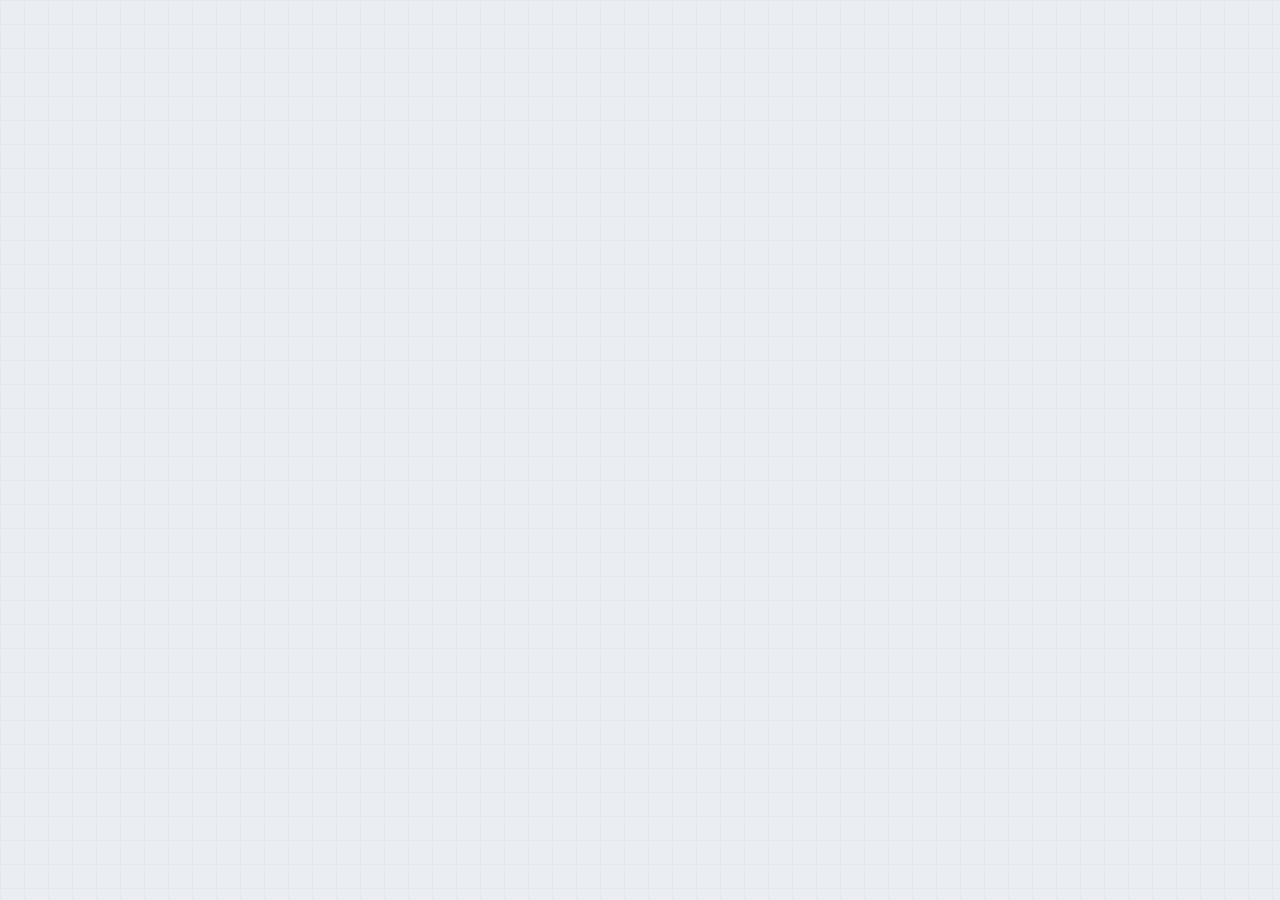
==== zaehlwerk/frontend/index.html @ 9a8fe1da "v2: Umbau auf Public Repo + Auto Update in HA" ====
<!DOCTYPE html>
<html lang="de">
<head>
  <meta charset="UTF-8" />
  <meta name="viewport" content="width=device-width, initial-scale=1.0, viewport-fit=cover" />
  <meta name="theme-color" content="#0e5c66" />
  <title>Zählwerk</title>
  <script>
    // Theme sofort setzen (vor CSS-Anwendung) -> kein Hell-Aufblitzen im Dark-Mode
    (function () {
      var m = localStorage.getItem("zw_theme") || "auto";
      var dark = m === "dark" || (m === "auto" && window.matchMedia("(prefers-color-scheme: dark)").matches);
      document.documentElement.setAttribute("data-theme", dark ? "dark" : "light");
    })();
  </script>
  <link rel="stylesheet" href="style.css" />
  <!--
    Externe Libs via CDN (nur Funktion, keine Design-Abhängigkeit).
    Für 100% Offline-Betrieb: beide Dateien lokal nach /frontend/vendor/ legen
    und die src-Pfade unten anpassen. Details im README (Abschnitt Offline).
  -->
  <script src="https://cdn.jsdelivr.net/npm/vue@3.4.38/dist/vue.global.prod.js"></script>
  <script src="https://cdn.jsdelivr.net/npm/chart.js@4.4.3/dist/chart.umd.js"></script>
</head>
<body>
  <div id="app"></div>
  <script src="app.js"></script>
</body>
</html>
---- zaehlwerk/frontend/style.css ----
/* =========================================================================
   Energie-Tracker – Instrument/Blueprint-Ästhetik
   Signature: mechanisches Zählwerk (tabular-nums) + Millimeterpapier-Raster
   ========================================================================= */
:root {
  --paper:      #eaeef2;   /* kühles Konstruktionspapier */
  --card:       #ffffff;
  --ink:        #172533;   /* tiefes Blau-Schiefer, Text + Struktur */
  --ink-soft:   #5b6b7b;
  --line:       #cfd8e1;   /* Konstruktionslinie */
  --line-soft:  #e2e8ee;
  --accent:     #0e7c86;   /* Utility-Teal, App-Akzent */
  --accent-ink: #0a5c64;
  --warn:       #d9820a;   /* Ausreißer / Warnung */
  --danger:     #c0453b;
  --ok:         #2f8f5b;

  --mono: "SFMono-Regular", "JetBrains Mono", "Roboto Mono", ui-monospace, Menlo, Consolas, monospace;
  --sans: "Inter", system-ui, -apple-system, "Segoe UI", Roboto, "Helvetica Neue", Arial, sans-serif;

  --radius: 6px;
  --shadow: 0 1px 2px rgba(23,37,51,.06), 0 4px 16px rgba(23,37,51,.06);
  --chart-grid: #e2e8ee;
  --counter-bg: #172533;
  --counter-fg: #eef7f8;
  --counter-soft: #8fb7bc;
  --counter-label: #7fa6ab;
  --topbar-bg: rgba(234,238,242,.9);
  --row-hover: #f6f9fb;
}

/* Dark-Theme: JS setzt data-theme immer explizit (auch im Auto-Modus). */
:root[data-theme="dark"] {
  --paper:      #10151b;
  --card:       #19212b;
  --ink:        #e6edf3;
  --ink-soft:   #8a99a8;
  --line:       #2b3742;
  --line-soft:  #212b35;
  --accent:     #1aa1ae;
  --accent-ink: #48c4d0;
  --warn:       #e8a33a;
  --danger:     #e06054;
  --ok:         #3fae72;
  --shadow: 0 1px 2px rgba(0,0,0,.4), 0 6px 20px rgba(0,0,0,.35);
  --chart-grid: #2b3742;
  --counter-bg: #0b0f14;
  --counter-fg: #e6f6f8;
  --counter-soft: #6f9298;
  --counter-label: #5f838a;
  --topbar-bg: rgba(16,21,27,.9);
  --row-hover: #212b35;
}

* { box-sizing: border-box; }

html, body { margin: 0; padding: 0; }

body {
  font-family: var(--sans);
  color: var(--ink);
  background-color: var(--paper);
  /* Millimeterpapier-Raster als Signature-Hintergrund */
  background-image:
    linear-gradient(var(--line-soft) 1px, transparent 1px),
    linear-gradient(90deg, var(--line-soft) 1px, transparent 1px);
  background-size: 24px 24px;
  -webkit-font-smoothing: antialiased;
  line-height: 1.45;
}

.num { font-family: var(--mono); font-variant-numeric: tabular-nums; letter-spacing: -0.02em; }

/* ---------- Layout ---------- */
.wrap { max-width: 1080px; margin: 0 auto; padding: 0 20px 80px; }

.topbar {
  position: sticky; top: 0; z-index: 20;
  background: var(--topbar-bg);
  backdrop-filter: blur(8px);
  border-bottom: 1px solid var(--line);
}
.topbar-inner {
  max-width: 1080px; margin: 0 auto; padding: 14px 20px;
  display: flex; align-items: center; gap: 14px;
}
.brand { display: flex; align-items: baseline; gap: 10px; }
.brand .logo {
  font-family: var(--mono); font-weight: 700; font-size: 15px;
  color: var(--accent-ink); letter-spacing: .06em;
  border: 1.5px solid var(--accent); border-radius: 4px; padding: 3px 7px;
}
.brand h1 { font-size: 16px; font-weight: 650; margin: 0; letter-spacing: -.01em; }
.spacer { flex: 1; }

.crumb {
  display: inline-flex; align-items: center; gap: 8px;
  background: none; border: none; cursor: pointer;
  color: var(--ink-soft); font-size: 14px; font-family: var(--sans);
  padding: 0;
}
.crumb:hover { color: var(--accent-ink); }

/* ---------- Buttons ---------- */
.btn {
  font-family: var(--sans); font-size: 14px; font-weight: 550;
  border-radius: var(--radius); padding: 9px 15px; cursor: pointer;
  border: 1px solid var(--line); background: var(--card); color: var(--ink);
  transition: .12s ease; display: inline-flex; align-items: center; gap: 7px;
}
.btn:hover { border-color: var(--ink-soft); }
.btn-primary { background: var(--accent); border-color: var(--accent); color: #fff; }
.btn-primary:hover { background: var(--accent-ink); border-color: var(--accent-ink); }
.btn-ghost { background: transparent; border-color: transparent; color: var(--ink-soft); }
.btn-ghost:hover { color: var(--danger); background: transparent; }
.btn-sm { padding: 6px 10px; font-size: 13px; }
.btn:disabled { opacity: .5; cursor: not-allowed; }

/* ---------- Section eyebrow ---------- */
.eyebrow {
  font-family: var(--mono); font-size: 11px; letter-spacing: .14em;
  text-transform: uppercase; color: var(--ink-soft);
  display: flex; align-items: center; gap: 10px; margin: 28px 0 14px;
}
.eyebrow::after { content: ""; flex: 1; height: 1px; background: var(--line); }

/* ---------- System-Kacheln ---------- */
.tiles { display: grid; grid-template-columns: repeat(auto-fill, minmax(240px, 1fr)); gap: 16px; }
.tile {
  background: var(--card); border: 1px solid var(--line); border-radius: var(--radius);
  padding: 18px; cursor: pointer; position: relative; overflow: hidden;
  box-shadow: var(--shadow); transition: .14s ease;
}
.tile:hover { transform: translateY(-2px); border-color: var(--accent); }
.tile .swatch { position: absolute; left: 0; top: 0; bottom: 0; width: 4px; }
.tile .t-type {
  font-family: var(--mono); font-size: 11px; letter-spacing: .1em;
  text-transform: uppercase; color: var(--ink-soft);
}
.tile .t-name { font-size: 17px; font-weight: 650; margin: 6px 0 14px; }
.tile .readout { display: flex; align-items: baseline; gap: 6px; }
.tile .readout .val { font-size: 30px; font-weight: 700; }
.tile .readout .unit { font-size: 14px; color: var(--ink-soft); }
.tile .t-meta { margin-top: 10px; font-size: 12px; color: var(--ink-soft); }
.tile.archived { opacity: .55; }
.tile.due-over { border-color: var(--danger); box-shadow: var(--shadow), inset 3px 0 0 var(--danger); }
.tile.due-soon { border-color: var(--warn); }
.due-badge { margin-top: 10px; display: inline-block; font-size: 11px; font-weight: 600; padding: 3px 8px; border-radius: 4px; letter-spacing: .01em; }
.due-badge.over { color: #fff; background: var(--danger); }
.due-badge.soon { color: var(--warn); background: color-mix(in srgb, var(--warn) 15%, var(--card)); border: 1px solid var(--warn); }

.tile-add {
  border-style: dashed; display: flex; align-items: center; justify-content: center;
  min-height: 128px; color: var(--ink-soft); font-weight: 550; gap: 8px;
}
.tile-add:hover { color: var(--accent-ink); }

/* ---------- Detail-Header (Zählwerk-Readout) ---------- */
.detail-head {
  background: var(--card); border: 1px solid var(--line); border-radius: var(--radius);
  padding: 20px 22px; box-shadow: var(--shadow);
  display: flex; align-items: flex-start; gap: 20px; flex-wrap: wrap;
}
.detail-head .dh-main { flex: 1; min-width: 220px; }
.detail-head .dh-type { font-family: var(--mono); font-size: 11px; letter-spacing: .12em; text-transform: uppercase; color: var(--ink-soft); }
.detail-head h2 { margin: 4px 0 0; font-size: 24px; letter-spacing: -.02em; }
.detail-head .dh-actions { display: flex; gap: 8px; flex-wrap: wrap; align-items: center; }

.counter {
  display: inline-flex; align-items: baseline; gap: 8px;
  padding: 10px 14px; border-radius: 5px;
  background: var(--counter-bg); color: var(--counter-fg); box-shadow: inset 0 0 0 1px rgba(255,255,255,.06);
}
.counter .cval { font-family: var(--mono); font-size: 26px; font-weight: 700; font-variant-numeric: tabular-nums; }
.counter .cunit { font-size: 12px; color: var(--counter-soft); }
.counter .clabel { display:block; font-family: var(--mono); font-size: 10px; letter-spacing:.12em; text-transform:uppercase; color:var(--counter-label); margin-bottom:2px; }

/* ---------- Tabs ---------- */
.tabs { display: flex; gap: 4px; margin: 20px 0 14px; border-bottom: 1px solid var(--line); }
.tab {
  background: none; border: none; padding: 10px 4px; margin-right: 18px; cursor: pointer;
  font-family: var(--sans); font-size: 14px; font-weight: 550; color: var(--ink-soft);
  border-bottom: 2px solid transparent; margin-bottom: -1px;
}
.tab.active { color: var(--ink); border-bottom-color: var(--accent); }

/* ---------- Statistik-Kacheln ---------- */
.stats { display: grid; grid-template-columns: repeat(auto-fit, minmax(150px, 1fr)); gap: 12px; margin-bottom: 20px; }
.stat { background: var(--card); border: 1px solid var(--line); border-radius: var(--radius); padding: 14px 16px; }
.stat .s-label { font-family: var(--mono); font-size: 10px; letter-spacing: .1em; text-transform: uppercase; color: var(--ink-soft); }
.stat .s-val { font-size: 22px; font-weight: 700; margin-top: 6px; }
.stat .s-val .u { font-size: 12px; color: var(--ink-soft); font-weight: 500; margin-left: 3px; }
.stat .s-sub { font-size: 12px; color: var(--ink-soft); margin-top: 2px; }
.stat.forecast { border-style: dashed; border-color: var(--warn); background: color-mix(in srgb, var(--warn) 7%, var(--card)); }
.s-tag { font-family: var(--mono); font-size: 8px; letter-spacing: .08em; text-transform: uppercase; padding: 1px 5px; border-radius: 3px; border: 1px solid var(--line); color: var(--ink-soft); margin-left: 4px; vertical-align: middle; }
.s-tag.warn { color: var(--warn); border-color: var(--warn); }

/* ---------- Chart-Karte ---------- */
.card { background: var(--card); border: 1px solid var(--line); border-radius: var(--radius); padding: 18px; box-shadow: var(--shadow); }
.chart-controls { display: flex; gap: 8px; flex-wrap: wrap; margin-bottom: 14px; align-items: center; }
.seg { display: inline-flex; border: 1px solid var(--line); border-radius: var(--radius); overflow: hidden; }
.seg button {
  background: var(--card); border: none; border-right: 1px solid var(--line);
  padding: 7px 12px; font-size: 13px; cursor: pointer; color: var(--ink-soft); font-family: var(--sans);
}
.seg button:last-child { border-right: none; }
.seg button.active { background: var(--accent); color: #fff; }
.chart-box { position: relative; height: 380px; }
.table-scroll { overflow-x: auto; -webkit-overflow-scrolling: touch; }
.legend-hint { font-size: 12px; color: var(--ink-soft); margin-top: 10px; display: flex; gap: 16px; flex-wrap: wrap; }
.legend-hint .dot { display: inline-block; width: 9px; height: 9px; border-radius: 2px; margin-right: 5px; vertical-align: baseline; }

/* ---------- Tabelle ---------- */
.table-tools { display: flex; gap: 10px; flex-wrap: wrap; align-items: center; margin-bottom: 12px; }
.input, .select {
  font-family: var(--sans); font-size: 14px; padding: 8px 11px;
  border: 1px solid var(--line); border-radius: var(--radius); background: var(--card); color: var(--ink);
}
.input:focus, .select:focus { outline: 2px solid var(--accent); outline-offset: -1px; border-color: var(--accent); }
table { width: 100%; border-collapse: collapse; font-size: 14px; }
thead th {
  text-align: left; font-family: var(--mono); font-size: 11px; letter-spacing: .08em;
  text-transform: uppercase; color: var(--ink-soft); font-weight: 600;
  padding: 10px 12px; border-bottom: 1px solid var(--line); cursor: pointer; white-space: nowrap;
}
thead th .arrow { color: var(--accent); }
tbody td { padding: 11px 12px; border-bottom: 1px solid var(--line-soft); vertical-align: middle; }
tbody tr:hover { background: var(--row-hover); }
td.r { text-align: right; }
.tag {
  display: inline-block; font-family: var(--mono); font-size: 10px; letter-spacing: .06em;
  text-transform: uppercase; padding: 2px 6px; border-radius: 3px; border: 1px solid;
}
.tag-swap { color: var(--accent-ink); border-color: var(--accent); background: color-mix(in srgb, var(--accent) 14%, var(--card)); }
.tag-out { color: var(--warn); border-color: var(--warn); background: color-mix(in srgb, var(--warn) 14%, var(--card)); }
.pager { display: flex; gap: 8px; align-items: center; justify-content: flex-end; margin-top: 14px; font-size: 13px; color: var(--ink-soft); }

/* ---------- Modal ---------- */
.overlay { position: fixed; inset: 0; background: rgba(23,37,51,.44); display: flex; align-items: flex-start; justify-content: center; padding: 40px 16px; z-index: 40; overflow-y: auto; }
.modal { background: var(--card); border-radius: 8px; width: 100%; max-width: 480px; box-shadow: 0 20px 60px rgba(23,37,51,.28); border: 1px solid var(--line); }
.modal-head { padding: 18px 20px; border-bottom: 1px solid var(--line); display: flex; align-items: center; }
.modal-head h3 { margin: 0; font-size: 17px; }
.modal-body { padding: 20px; }
.modal-foot { padding: 16px 20px; border-top: 1px solid var(--line); display: flex; gap: 10px; justify-content: flex-end; }
.field { margin-bottom: 15px; }
.field label { display: block; font-size: 12px; font-weight: 600; color: var(--ink-soft); margin-bottom: 6px; letter-spacing: .01em; }
.field .input, .field .select { width: 100%; }
.field-row { display: flex; gap: 12px; }
.field-row > .field { flex: 1; }
.check { display: flex; align-items: center; gap: 9px; font-size: 14px; cursor: pointer; }
.check input { width: 17px; height: 17px; accent-color: var(--accent); }
.hint { font-size: 12px; color: var(--ink-soft); margin-top: 5px; }
.swatch-row { display: flex; gap: 8px; flex-wrap: wrap; }
.swatch-pick { width: 28px; height: 28px; border-radius: 5px; cursor: pointer; border: 2px solid transparent; }
.swatch-pick.sel { border-color: var(--ink); }

/* ---------- Toast / states ---------- */
.toast { position: fixed; bottom: 22px; left: 50%; transform: translateX(-50%); z-index: 60;
  padding: 12px 18px; border-radius: 8px; color: #fff; font-size: 14px; box-shadow: var(--shadow); }
.toast.ok { background: var(--ok); }
.toast.err { background: var(--danger); }
.empty { text-align: center; padding: 48px 20px; color: var(--ink-soft); }
.empty h3 { color: var(--ink); margin: 0 0 6px; }
.spin { display: inline-block; width: 16px; height: 16px; border: 2px solid var(--line); border-top-color: var(--accent); border-radius: 50%; animation: sp .7s linear infinite; }
@keyframes sp { to { transform: rotate(360deg); } }
.center-load { display: flex; justify-content: center; padding: 60px; }

/* ---------- Responsive ---------- */
/* ---------- Icon-Button / Logo ---------- */
.iconbtn { background: transparent; border: 1px solid var(--line); border-radius: var(--radius); width: 34px; height: 34px; display: inline-flex; align-items: center; justify-content: center; cursor: pointer; color: var(--ink-soft); padding: 0; transition: .12s ease; }
.iconbtn:hover { color: var(--accent-ink); border-color: var(--accent); }
.iconbtn svg { display: block; }
.brand .logo svg { display: block; color: var(--accent); }
.theme-opts { display: flex; flex-direction: column; gap: 8px; }
.theme-opt { display: flex; align-items: center; gap: 10px; padding: 12px 14px; border: 1px solid var(--line); border-radius: var(--radius); cursor: pointer; background: var(--card); color: var(--ink); font-size: 14px; text-align: left; }
.theme-opt.sel { border-color: var(--accent); background: color-mix(in srgb, var(--accent) 10%, var(--card)); }
.theme-opt .ic { width: 22px; text-align: center; }

@media (max-width: 640px) {
  .detail-head { flex-direction: column; }
  .chart-box { height: 300px; }
  thead th, tbody td { padding: 9px 8px; }
  .col-note { display: none; }
  .table-scroll table { min-width: 460px; }
}
@media (prefers-reduced-motion: reduce) {
  * { animation-duration: .001ms !important; transition: none !important; }
}
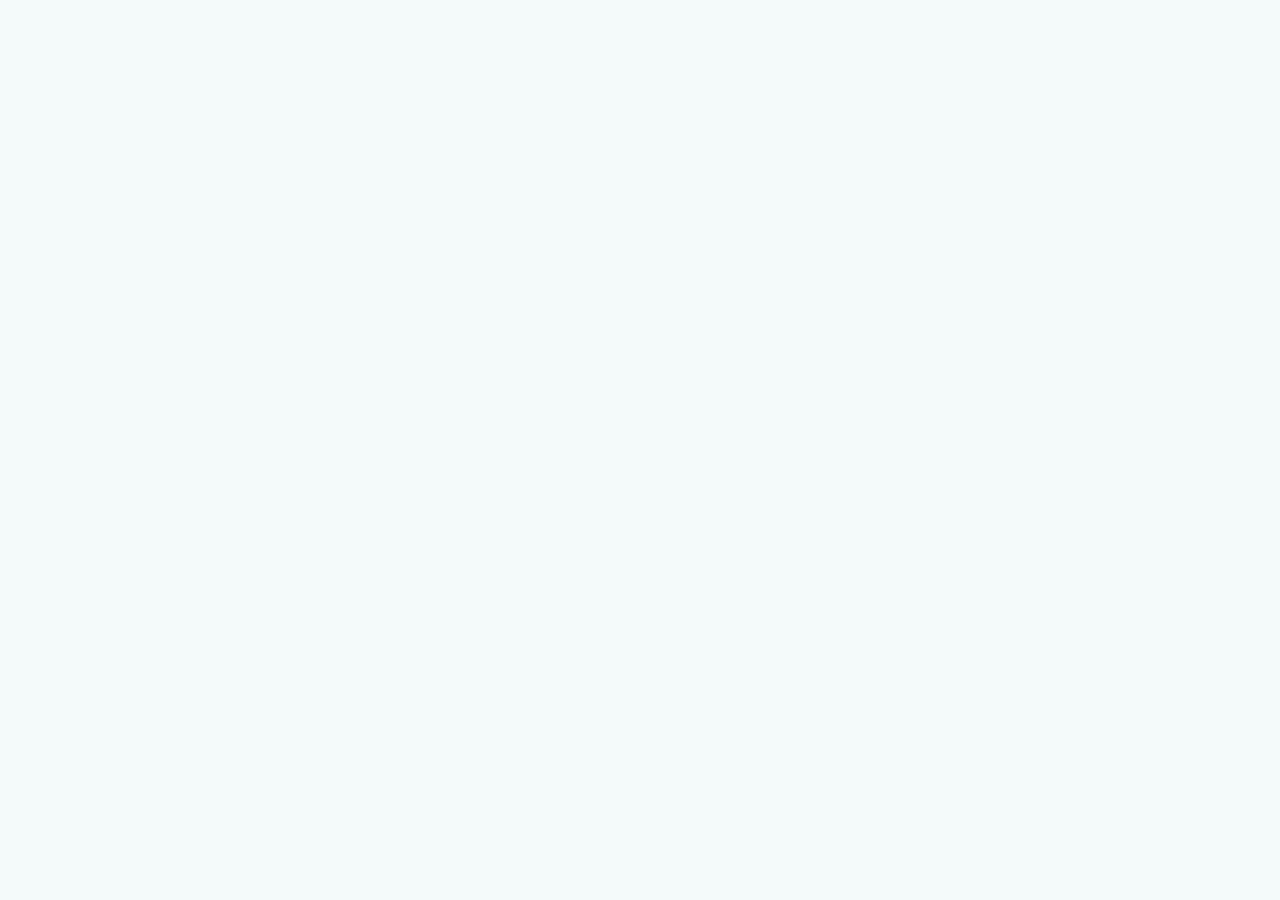
==== commit 792bc056: "Deploy v2.3.0" ====
--- a/zaehlwerk/frontend/index.html
+++ b/zaehlwerk/frontend/index.html
@@ -13,6 +13,9 @@
       document.documentElement.setAttribute("data-theme", dark ? "dark" : "light");
     })();
   </script>
+  <link rel="preconnect" href="https://fonts.googleapis.com" />
+  <link rel="preconnect" href="https://fonts.gstatic.com" crossorigin />
+  <link href="https://fonts.googleapis.com/css2?family=Roboto:wght@400;500;700&family=Roboto+Mono:wght@500;700&display=swap" rel="stylesheet" />
   <link rel="stylesheet" href="style.css" />
   <!--
     Externe Libs via CDN (nur Funktion, keine Design-Abhängigkeit).
--- a/zaehlwerk/frontend/style.css
+++ b/zaehlwerk/frontend/style.css
@@ -1,288 +1,442 @@
 /* =========================================================================
-   Energie-Tracker – Instrument/Blueprint-Ästhetik
-   Signature: mechanisches Zählwerk (tabular-nums) + Millimeterpapier-Raster
+   Zählwerk – Material Design 3
+   Farbrollen · Type-Scale · Elevation-Tint · Motion · Ripple
    ========================================================================= */
+
+/* ---------- M3 Farbrollen (Seed: Teal #0e7c86) ---------- */
 :root {
-  --paper:      #eaeef2;   /* kühles Konstruktionspapier */
-  --card:       #ffffff;
-  --ink:        #172533;   /* tiefes Blau-Schiefer, Text + Struktur */
-  --ink-soft:   #5b6b7b;
-  --line:       #cfd8e1;   /* Konstruktionslinie */
-  --line-soft:  #e2e8ee;
-  --accent:     #0e7c86;   /* Utility-Teal, App-Akzent */
-  --accent-ink: #0a5c64;
-  --warn:       #d9820a;   /* Ausreißer / Warnung */
-  --danger:     #c0453b;
-  --ok:         #2f8f5b;
-
-  --mono: "SFMono-Regular", "JetBrains Mono", "Roboto Mono", ui-monospace, Menlo, Consolas, monospace;
-  --sans: "Inter", system-ui, -apple-system, "Segoe UI", Roboto, "Helvetica Neue", Arial, sans-serif;
-
-  --radius: 6px;
-  --shadow: 0 1px 2px rgba(23,37,51,.06), 0 4px 16px rgba(23,37,51,.06);
-  --chart-grid: #e2e8ee;
-  --counter-bg: #172533;
-  --counter-fg: #eef7f8;
-  --counter-soft: #8fb7bc;
-  --counter-label: #7fa6ab;
-  --topbar-bg: rgba(234,238,242,.9);
-  --row-hover: #f6f9fb;
-}
-
-/* Dark-Theme: JS setzt data-theme immer explizit (auch im Auto-Modus). */
+  --md-primary:              #00696F;
+  --md-on-primary:           #FFFFFF;
+  --md-primary-container:    #9DF0F7;
+  --md-on-primary-container: #002022;
+  --md-secondary-container:  #CCE7E9;
+  --md-on-secondary-container:#051F21;
+  --md-surface:              #F4FAFA;
+  --md-surface-dim:          #D5DBDB;
+  --md-surface-c-lowest:     #FFFFFF;
+  --md-surface-c-low:        #EFF5F5;
+  --md-surface-c:            #E9EFEF;
+  --md-surface-c-high:       #E3E9EA;
+  --md-surface-c-highest:    #DDE4E4;
+  --md-on-surface:           #161D1D;
+  --md-on-surface-variant:   #3F4949;
+  --md-outline:              #6F7979;
+  --md-outline-variant:      #BEC8C9;
+  --md-inverse-surface:      #2B3232;
+  --md-inverse-on-surface:   #ECF2F2;
+  --md-error:                #BA1A1A;
+  --md-on-error:             #FFFFFF;
+  --md-error-container:      #FFDAD6;
+  --md-warn:                 #9A6A00;
+  --md-warn-container:       #FFE08D;
+  --md-scrim:                rgba(0,0,0,.42);
+  --md-shadow-1: 0 1px 2px rgba(0,0,0,.3), 0 1px 3px 1px rgba(0,0,0,.10);
+  --md-shadow-2: 0 1px 2px rgba(0,0,0,.3), 0 2px 6px 2px rgba(0,0,0,.12);
+  --md-shadow-3: 0 4px 8px 3px rgba(0,0,0,.13), 0 1px 3px rgba(0,0,0,.3);
+
+  /* Motion (offizielle M3-Kurven) */
+  --ease-emph-decel: cubic-bezier(0.05, 0.7, 0.1, 1.0);
+  --ease-emph-accel: cubic-bezier(0.3, 0.0, 0.8, 0.15);
+  --ease-standard:   cubic-bezier(0.2, 0.0, 0, 1.0);
+  --dur-short: 200ms; --dur-med: 350ms; --dur-long: 500ms;
+
+  --sans: "Roboto", system-ui, -apple-system, "Segoe UI", "Helvetica Neue", Arial, sans-serif;
+  --mono: "Roboto Mono", ui-monospace, "SFMono-Regular", Menlo, Consolas, monospace;
+
+  /* Legacy-Aliase (bestehende Selektoren/Inline-Styles) */
+  --paper: var(--md-surface);
+  --card: var(--md-surface-c-low);
+  --ink: var(--md-on-surface);
+  --ink-soft: var(--md-on-surface-variant);
+  --line: var(--md-outline-variant);
+  --line-soft: var(--md-surface-c-high);
+  --accent: var(--md-primary);
+  --accent-ink: var(--md-primary);
+  --warn: var(--md-warn);
+  --danger: var(--md-error);
+  --ok: #2f8f5b;
+  --chart-grid: var(--md-surface-c-highest);
+  --counter-bg: var(--md-inverse-surface);
+  --counter-fg: var(--md-inverse-on-surface);
+  --counter-soft: #9fb6b8;
+  --counter-label: #8aa4a6;
+  --row-hover: var(--md-surface-c);
+  --radius: 12px;
+  --shadow: var(--md-shadow-1);
+}
+
 :root[data-theme="dark"] {
-  --paper:      #10151b;
-  --card:       #19212b;
-  --ink:        #e6edf3;
-  --ink-soft:   #8a99a8;
-  --line:       #2b3742;
-  --line-soft:  #212b35;
-  --accent:     #1aa1ae;
-  --accent-ink: #48c4d0;
-  --warn:       #e8a33a;
-  --danger:     #e06054;
-  --ok:         #3fae72;
-  --shadow: 0 1px 2px rgba(0,0,0,.4), 0 6px 20px rgba(0,0,0,.35);
-  --chart-grid: #2b3742;
-  --counter-bg: #0b0f14;
-  --counter-fg: #e6f6f8;
-  --counter-soft: #6f9298;
-  --counter-label: #5f838a;
-  --topbar-bg: rgba(16,21,27,.9);
-  --row-hover: #212b35;
-}
-
+  --md-primary:              #80D4DB;
+  --md-on-primary:           #00363A;
+  --md-primary-container:    #004F54;
+  --md-on-primary-container: #9DF0F7;
+  --md-secondary-container:  #334B4D;
+  --md-on-secondary-container:#CCE7E9;
+  --md-surface:              #0E1415;
+  --md-surface-dim:          #0E1415;
+  --md-surface-c-lowest:     #090F10;
+  --md-surface-c-low:        #161D1D;
+  --md-surface-c:            #1A2121;
+  --md-surface-c-high:       #252B2C;
+  --md-surface-c-highest:    #303637;
+  --md-on-surface:           #DDE4E4;
+  --md-on-surface-variant:   #BEC8C9;
+  --md-outline:              #889392;
+  --md-outline-variant:      #3F4949;
+  --md-inverse-surface:      #DDE4E4;
+  --md-inverse-on-surface:   #2B3232;
+  --md-error:                #FFB4AB;
+  --md-on-error:             #690005;
+  --md-error-container:      #93000A;
+  --md-warn:                 #F5BE48;
+  --md-warn-container:       #745B00;
+  --md-scrim:                rgba(0,0,0,.6);
+  --counter-soft: #6f8a8c;
+  --counter-label: #5f7d80;
+  --ok: #52c584;
+}
+
+/* ---------- Basis + M3 Type-Scale ---------- */
 * { box-sizing: border-box; }
-
 html, body { margin: 0; padding: 0; }
-
 body {
   font-family: var(--sans);
-  color: var(--ink);
-  background-color: var(--paper);
-  /* Millimeterpapier-Raster als Signature-Hintergrund */
-  background-image:
-    linear-gradient(var(--line-soft) 1px, transparent 1px),
-    linear-gradient(90deg, var(--line-soft) 1px, transparent 1px);
-  background-size: 24px 24px;
+  font-size: 14px; line-height: 20px; letter-spacing: .25px;  /* body-medium */
+  color: var(--md-on-surface);
+  background: var(--md-surface);
   -webkit-font-smoothing: antialiased;
-  line-height: 1.45;
-}
-
-.num { font-family: var(--mono); font-variant-numeric: tabular-nums; letter-spacing: -0.02em; }
-
-/* ---------- Layout ---------- */
-.wrap { max-width: 1080px; margin: 0 auto; padding: 0 20px 80px; }
-
+  transition: background var(--dur-med) var(--ease-standard);
+}
+.display-s  { font-size: 36px; line-height: 44px; font-weight: 400; letter-spacing: 0; }
+.headline-s { font-size: 24px; line-height: 32px; font-weight: 400; }
+.title-l    { font-size: 22px; line-height: 28px; font-weight: 500; letter-spacing: 0; }
+.title-m    { font-size: 16px; line-height: 24px; font-weight: 500; letter-spacing: .15px; }
+.title-s    { font-size: 14px; line-height: 20px; font-weight: 500; letter-spacing: .1px; }
+.body-l     { font-size: 16px; line-height: 24px; letter-spacing: .5px; }
+.body-m     { font-size: 14px; line-height: 20px; letter-spacing: .25px; }
+.body-s     { font-size: 12px; line-height: 16px; letter-spacing: .4px; }
+.label-l    { font-size: 14px; line-height: 20px; font-weight: 500; letter-spacing: .1px; }
+.label-m    { font-size: 12px; line-height: 16px; font-weight: 500; letter-spacing: .5px; }
+.label-s    { font-size: 11px; line-height: 16px; font-weight: 500; letter-spacing: .5px; }
+
+.num { font-family: var(--mono); font-variant-numeric: tabular-nums; letter-spacing: -.01em; }
+
+/* ---------- App-Shell: Top-App-Bar + Nav-Rail + Bottom-Bar ---------- */
 .topbar {
   position: sticky; top: 0; z-index: 20;
-  background: var(--topbar-bg);
-  backdrop-filter: blur(8px);
-  border-bottom: 1px solid var(--line);
-}
-.topbar-inner {
-  max-width: 1080px; margin: 0 auto; padding: 14px 20px;
-  display: flex; align-items: center; gap: 14px;
-}
-.brand { display: flex; align-items: baseline; gap: 10px; }
-.brand .logo {
-  font-family: var(--mono); font-weight: 700; font-size: 15px;
-  color: var(--accent-ink); letter-spacing: .06em;
-  border: 1.5px solid var(--accent); border-radius: 4px; padding: 3px 7px;
-}
-.brand h1 { font-size: 16px; font-weight: 650; margin: 0; letter-spacing: -.01em; }
+  background: color-mix(in srgb, var(--md-surface) 88%, transparent);
+  backdrop-filter: blur(10px);
+}
+.topbar-inner { max-width: 1080px; margin: 0 auto; padding: 12px 20px; display: flex; align-items: center; gap: 12px; min-height: 64px; }
+.brand { display: flex; align-items: center; gap: 10px; }
+.brand .logo { display: flex; color: var(--md-primary); }
+.brand h1 { font-size: 22px; line-height: 28px; font-weight: 500; margin: 0; }
 .spacer { flex: 1; }
 
-.crumb {
-  display: inline-flex; align-items: center; gap: 8px;
-  background: none; border: none; cursor: pointer;
-  color: var(--ink-soft); font-size: 14px; font-family: var(--sans);
-  padding: 0;
-}
-.crumb:hover { color: var(--accent-ink); }
+.wrap { max-width: 1080px; margin: 0 auto; padding: 0 20px 120px; }
+
+/* Navigation Rail (Desktop/Tablet) */
+.nav-rail {
+  position: fixed; left: 0; top: 0; bottom: 0; width: 80px; z-index: 30;
+  background: var(--md-surface); display: flex; flex-direction: column;
+  align-items: center; gap: 10px; padding: 12px 0 20px;
+}
+.nav-rail .rail-fab { margin: 8px 0 18px; }
+.nav-item {
+  display: flex; flex-direction: column; align-items: center; gap: 4px;
+  background: none; border: none; cursor: pointer; padding: 4px 0; width: 64px;
+  color: var(--md-on-surface-variant); font-family: var(--sans);
+  font-size: 12px; font-weight: 500; letter-spacing: .5px;
+}
+.nav-item .nav-pill {
+  width: 56px; height: 32px; border-radius: 16px; display: flex; align-items: center; justify-content: center;
+  transition: background var(--dur-short) var(--ease-standard);
+  position: relative; overflow: hidden;
+}
+.nav-item.active { color: var(--md-on-surface); }
+.nav-item.active .nav-pill { background: var(--md-secondary-container); color: var(--md-on-secondary-container); }
+.nav-item:hover .nav-pill { background: var(--md-surface-c-high); }
+
+/* Bottom Navigation Bar (Mobile) */
+.nav-bottom {
+  position: fixed; left: 0; right: 0; bottom: 0; z-index: 30;
+  display: none; justify-content: space-around; align-items: flex-start;
+  background: var(--md-surface-c); padding: 10px 0 max(12px, env(safe-area-inset-bottom));
+  box-shadow: 0 -1px 0 var(--md-outline-variant);
+}
+
+/* FAB (M3: quadratisch-abgerundet, 16px) */
+.fab {
+  width: 56px; height: 56px; border-radius: 16px; border: none; cursor: pointer;
+  background: var(--md-primary-container); color: var(--md-on-primary-container);
+  box-shadow: var(--md-shadow-2); display: flex; align-items: center; justify-content: center;
+  font-size: 24px; position: relative; overflow: hidden;
+  transition: box-shadow var(--dur-short) var(--ease-standard), transform var(--dur-short) var(--ease-emph-decel);
+}
+.fab:hover { box-shadow: var(--md-shadow-3); }
+.fab:active { transform: scale(.96); }
+.fab-screen { position: fixed; right: 20px; bottom: 24px; z-index: 31; display: none; }
 
 /* ---------- Buttons ---------- */
 .btn {
-  font-family: var(--sans); font-size: 14px; font-weight: 550;
-  border-radius: var(--radius); padding: 9px 15px; cursor: pointer;
-  border: 1px solid var(--line); background: var(--card); color: var(--ink);
-  transition: .12s ease; display: inline-flex; align-items: center; gap: 7px;
-}
-.btn:hover { border-color: var(--ink-soft); }
-.btn-primary { background: var(--accent); border-color: var(--accent); color: #fff; }
-.btn-primary:hover { background: var(--accent-ink); border-color: var(--accent-ink); }
-.btn-ghost { background: transparent; border-color: transparent; color: var(--ink-soft); }
-.btn-ghost:hover { color: var(--danger); background: transparent; }
-.btn-sm { padding: 6px 10px; font-size: 13px; }
-.btn:disabled { opacity: .5; cursor: not-allowed; }
-
-/* ---------- Section eyebrow ---------- */
-.eyebrow {
-  font-family: var(--mono); font-size: 11px; letter-spacing: .14em;
-  text-transform: uppercase; color: var(--ink-soft);
-  display: flex; align-items: center; gap: 10px; margin: 28px 0 14px;
-}
-.eyebrow::after { content: ""; flex: 1; height: 1px; background: var(--line); }
-
-/* ---------- System-Kacheln ---------- */
-.tiles { display: grid; grid-template-columns: repeat(auto-fill, minmax(240px, 1fr)); gap: 16px; }
+  font-family: var(--sans); font-size: 14px; font-weight: 500; letter-spacing: .1px;
+  border-radius: 20px; padding: 10px 20px; height: 40px; cursor: pointer;
+  border: 1px solid var(--md-outline); background: transparent; color: var(--md-primary);
+  display: inline-flex; align-items: center; gap: 8px; position: relative; overflow: hidden;
+  transition: background var(--dur-short) var(--ease-standard), box-shadow var(--dur-short) var(--ease-standard);
+}
+.btn:hover { background: color-mix(in srgb, var(--md-primary) 8%, transparent); }
+.btn-primary { background: var(--md-primary); border-color: transparent; color: var(--md-on-primary); }
+.btn-primary:hover { box-shadow: var(--md-shadow-1); background: var(--md-primary); }
+.btn-tonal, .btn-sm.btn-tonal { background: var(--md-secondary-container); border-color: transparent; color: var(--md-on-secondary-container); }
+.btn-ghost { border-color: transparent; color: var(--md-on-surface-variant); }
+.btn-ghost:hover { color: var(--md-error); background: color-mix(in srgb, var(--md-error) 8%, transparent); }
+.btn-sm { padding: 8px 14px; height: 34px; font-size: 13px; }
+.btn:disabled { opacity: .38; cursor: not-allowed; }
+.btn-danger-outline { color: var(--md-error); border-color: var(--md-error); background: transparent; }
+
+.iconbtn {
+  background: transparent; border: none; border-radius: 50%; width: 40px; height: 40px;
+  display: inline-flex; align-items: center; justify-content: center; cursor: pointer;
+  color: var(--md-on-surface-variant); padding: 0; position: relative; overflow: hidden;
+  transition: background var(--dur-short) var(--ease-standard);
+}
+.iconbtn:hover { background: var(--md-surface-c-high); color: var(--md-primary); }
+
+/* ---------- Eyebrow ---------- */
+.eyebrow { font-size: 11px; line-height: 16px; font-weight: 500; letter-spacing: .5px; text-transform: uppercase;
+  color: var(--md-on-surface-variant); display: flex; align-items: center; gap: 10px; margin: 26px 0 14px; }
+.eyebrow::after { content: ""; flex: 1; height: 1px; background: var(--md-outline-variant); }
+
+/* ---------- Cards: System-Kacheln (Elevated, 24px) ---------- */
+.tiles { display: grid; grid-template-columns: repeat(auto-fill, minmax(250px, 1fr)); gap: 16px; }
 .tile {
-  background: var(--card); border: 1px solid var(--line); border-radius: var(--radius);
-  padding: 18px; cursor: pointer; position: relative; overflow: hidden;
-  box-shadow: var(--shadow); transition: .14s ease;
-}
-.tile:hover { transform: translateY(-2px); border-color: var(--accent); }
-.tile .swatch { position: absolute; left: 0; top: 0; bottom: 0; width: 4px; }
-.tile .t-type {
-  font-family: var(--mono); font-size: 11px; letter-spacing: .1em;
-  text-transform: uppercase; color: var(--ink-soft);
-}
-.tile .t-name { font-size: 17px; font-weight: 650; margin: 6px 0 14px; }
-.tile .readout { display: flex; align-items: baseline; gap: 6px; }
-.tile .readout .val { font-size: 30px; font-weight: 700; }
-.tile .readout .unit { font-size: 14px; color: var(--ink-soft); }
-.tile .t-meta { margin-top: 10px; font-size: 12px; color: var(--ink-soft); }
+  background: var(--md-surface-c-low); border: none; border-radius: 24px;
+  padding: 22px; cursor: pointer; position: relative; overflow: hidden;
+  box-shadow: var(--md-shadow-1);
+  transition: box-shadow var(--dur-short) var(--ease-standard), transform var(--dur-med) var(--ease-emph-decel), background var(--dur-short);
+}
+.tile:hover { box-shadow: var(--md-shadow-2); transform: translateY(-2px); background: var(--md-surface-c); }
+.tile .swatch { position: absolute; left: 0; top: 0; bottom: 0; width: 5px; border-radius: 0 4px 4px 0; }
+.tile .t-type { font-size: 11px; font-weight: 500; letter-spacing: .5px; text-transform: uppercase; color: var(--md-on-surface-variant); }
+.tile .t-name { font-size: 16px; line-height: 24px; font-weight: 500; margin: 6px 0 14px; }
+.tile .readout { display: flex; align-items: baseline; gap: 7px; }
+.tile .readout .val { font-size: 32px; line-height: 40px; font-weight: 700; }
+.tile .readout .unit { font-size: 14px; color: var(--md-on-surface-variant); }
+.tile .t-meta { margin-top: 10px; font-size: 12px; letter-spacing: .4px; color: var(--md-on-surface-variant); }
 .tile.archived { opacity: .55; }
-.tile.due-over { border-color: var(--danger); box-shadow: var(--shadow), inset 3px 0 0 var(--danger); }
-.tile.due-soon { border-color: var(--warn); }
-.due-badge { margin-top: 10px; display: inline-block; font-size: 11px; font-weight: 600; padding: 3px 8px; border-radius: 4px; letter-spacing: .01em; }
-.due-badge.over { color: #fff; background: var(--danger); }
-.due-badge.soon { color: var(--warn); background: color-mix(in srgb, var(--warn) 15%, var(--card)); border: 1px solid var(--warn); }
-
-.tile-add {
-  border-style: dashed; display: flex; align-items: center; justify-content: center;
-  min-height: 128px; color: var(--ink-soft); font-weight: 550; gap: 8px;
-}
-.tile-add:hover { color: var(--accent-ink); }
-
-/* ---------- Detail-Header (Zählwerk-Readout) ---------- */
+.tile.due-over { outline: 2px solid var(--md-error); outline-offset: -2px; }
+.tile.due-soon { outline: 2px solid var(--md-warn); outline-offset: -2px; }
+.due-badge { margin-top: 12px; display: inline-block; font-size: 12px; font-weight: 500; letter-spacing: .1px; padding: 5px 12px; border-radius: 8px; }
+.due-badge.over { color: var(--md-on-error); background: var(--md-error); }
+:root[data-theme="dark"] .due-badge.over { color: #fff; background: color-mix(in srgb, var(--md-error) 45%, #7a1010); }
+.due-badge.soon { color: var(--md-on-surface); background: var(--md-warn-container); }
+
+/* ---------- Detail-Header + Zählwerk-Counter ---------- */
 .detail-head {
-  background: var(--card); border: 1px solid var(--line); border-radius: var(--radius);
-  padding: 20px 22px; box-shadow: var(--shadow);
-  display: flex; align-items: flex-start; gap: 20px; flex-wrap: wrap;
-}
-.detail-head .dh-main { flex: 1; min-width: 220px; }
-.detail-head .dh-type { font-family: var(--mono); font-size: 11px; letter-spacing: .12em; text-transform: uppercase; color: var(--ink-soft); }
-.detail-head h2 { margin: 4px 0 0; font-size: 24px; letter-spacing: -.02em; }
-.detail-head .dh-actions { display: flex; gap: 8px; flex-wrap: wrap; align-items: center; }
-
-.counter {
-  display: inline-flex; align-items: baseline; gap: 8px;
-  padding: 10px 14px; border-radius: 5px;
-  background: var(--counter-bg); color: var(--counter-fg); box-shadow: inset 0 0 0 1px rgba(255,255,255,.06);
-}
+  background: var(--md-surface-c-low); border: none; border-radius: 24px;
+  padding: 22px 24px; box-shadow: var(--md-shadow-1);
+  display: flex; align-items: center; gap: 20px; flex-wrap: wrap;
+}
+.dh-main { flex: 1; min-width: 200px; }
+.dh-type { font-size: 11px; font-weight: 500; letter-spacing: .5px; text-transform: uppercase; color: var(--md-on-surface-variant); }
+.detail-head h2 { margin: 4px 0 0; font-size: 24px; line-height: 32px; font-weight: 400; }
+.dh-actions { display: flex; gap: 8px; flex-wrap: wrap; align-items: center; }
+.counter { display: inline-flex; align-items: baseline; gap: 8px; padding: 12px 16px; border-radius: 14px;
+  background: var(--counter-bg); color: var(--counter-fg); }
 .counter .cval { font-family: var(--mono); font-size: 26px; font-weight: 700; font-variant-numeric: tabular-nums; }
 .counter .cunit { font-size: 12px; color: var(--counter-soft); }
-.counter .clabel { display:block; font-family: var(--mono); font-size: 10px; letter-spacing:.12em; text-transform:uppercase; color:var(--counter-label); margin-bottom:2px; }
-
-/* ---------- Tabs ---------- */
-.tabs { display: flex; gap: 4px; margin: 20px 0 14px; border-bottom: 1px solid var(--line); }
+.counter .clabel { display: block; font-size: 10px; font-weight: 500; letter-spacing: .5px; text-transform: uppercase; color: var(--counter-label); margin-bottom: 2px; }
+
+/* ---------- Tabs (M3 Primary Tabs) ---------- */
+.tabs { display: flex; gap: 0; margin: 22px 0 16px; border-bottom: 1px solid var(--md-outline-variant); }
 .tab {
-  background: none; border: none; padding: 10px 4px; margin-right: 18px; cursor: pointer;
-  font-family: var(--sans); font-size: 14px; font-weight: 550; color: var(--ink-soft);
-  border-bottom: 2px solid transparent; margin-bottom: -1px;
-}
-.tab.active { color: var(--ink); border-bottom-color: var(--accent); }
+  background: none; border: none; padding: 12px 18px; cursor: pointer;
+  font-family: var(--sans); font-size: 14px; font-weight: 500; letter-spacing: .1px;
+  color: var(--md-on-surface-variant); border-bottom: 3px solid transparent; margin-bottom: -1px;
+  border-radius: 8px 8px 0 0; position: relative; overflow: hidden;
+  transition: color var(--dur-short) var(--ease-standard);
+}
+.tab:hover { background: var(--md-surface-c); }
+.tab.active { color: var(--md-primary); border-bottom-color: var(--md-primary); }
 
 /* ---------- Statistik-Kacheln ---------- */
-.stats { display: grid; grid-template-columns: repeat(auto-fit, minmax(150px, 1fr)); gap: 12px; margin-bottom: 20px; }
-.stat { background: var(--card); border: 1px solid var(--line); border-radius: var(--radius); padding: 14px 16px; }
-.stat .s-label { font-family: var(--mono); font-size: 10px; letter-spacing: .1em; text-transform: uppercase; color: var(--ink-soft); }
-.stat .s-val { font-size: 22px; font-weight: 700; margin-top: 6px; }
-.stat .s-val .u { font-size: 12px; color: var(--ink-soft); font-weight: 500; margin-left: 3px; }
-.stat .s-sub { font-size: 12px; color: var(--ink-soft); margin-top: 2px; }
-.stat.forecast { border-style: dashed; border-color: var(--warn); background: color-mix(in srgb, var(--warn) 7%, var(--card)); }
-.s-tag { font-family: var(--mono); font-size: 8px; letter-spacing: .08em; text-transform: uppercase; padding: 1px 5px; border-radius: 3px; border: 1px solid var(--line); color: var(--ink-soft); margin-left: 4px; vertical-align: middle; }
-.s-tag.warn { color: var(--warn); border-color: var(--warn); }
-
-/* ---------- Chart-Karte ---------- */
-.card { background: var(--card); border: 1px solid var(--line); border-radius: var(--radius); padding: 18px; box-shadow: var(--shadow); }
-.chart-controls { display: flex; gap: 8px; flex-wrap: wrap; margin-bottom: 14px; align-items: center; }
-.seg { display: inline-flex; border: 1px solid var(--line); border-radius: var(--radius); overflow: hidden; }
+.stats { display: grid; grid-template-columns: repeat(auto-fit, minmax(155px, 1fr)); gap: 12px; margin-bottom: 18px; }
+.stat { background: var(--md-surface-c); border: none; border-radius: 16px; padding: 14px 16px; }
+.stat .s-label { font-size: 11px; font-weight: 500; letter-spacing: .5px; text-transform: uppercase; color: var(--md-on-surface-variant); }
+.stat .s-val { font-size: 22px; line-height: 28px; font-weight: 700; margin-top: 6px; font-family: var(--mono); font-variant-numeric: tabular-nums; }
+.stat .s-val .u { font-size: 12px; color: var(--md-on-surface-variant); font-weight: 500; margin-left: 3px; font-family: var(--sans); }
+.stat .s-sub { font-size: 12px; color: var(--md-on-surface-variant); margin-top: 2px; }
+.stat.forecast { background: var(--md-surface-c-low); outline: 1.5px dashed var(--md-warn); outline-offset: -1.5px; }
+.s-tag { font-size: 9px; font-weight: 500; letter-spacing: .5px; text-transform: uppercase; padding: 2px 7px; border-radius: 6px;
+  background: var(--md-surface-c-highest); color: var(--md-on-surface-variant); margin-left: 4px; vertical-align: middle; }
+.s-tag.warn { color: var(--md-on-surface); background: var(--md-warn-container); }
+
+/* ---------- Card (Chart/Tabelle) ---------- */
+.card { background: var(--md-surface-c-low); border: none; border-radius: 24px; padding: 20px; box-shadow: var(--md-shadow-1); }
+.chart-controls { display: flex; gap: 10px; flex-wrap: wrap; margin-bottom: 16px; align-items: center; }
+.chart-box { position: relative; height: 380px; }
+.legend-hint { font-size: 12px; letter-spacing: .4px; color: var(--md-on-surface-variant); margin-top: 12px; display: flex; gap: 16px; flex-wrap: wrap; }
+.legend-hint .dot { display: inline-block; width: 9px; height: 9px; border-radius: 3px; margin-right: 5px; }
+
+/* Segmented Buttons (M3) */
+.seg { display: inline-flex; border: 1px solid var(--md-outline); border-radius: 20px; overflow: hidden; }
 .seg button {
-  background: var(--card); border: none; border-right: 1px solid var(--line);
-  padding: 7px 12px; font-size: 13px; cursor: pointer; color: var(--ink-soft); font-family: var(--sans);
+  background: transparent; border: none; border-right: 1px solid var(--md-outline);
+  padding: 8px 14px; height: 38px; font-size: 13px; font-weight: 500; letter-spacing: .1px;
+  cursor: pointer; color: var(--md-on-surface); font-family: var(--sans);
+  position: relative; overflow: hidden; transition: background var(--dur-short) var(--ease-standard);
 }
 .seg button:last-child { border-right: none; }
-.seg button.active { background: var(--accent); color: #fff; }
-.chart-box { position: relative; height: 380px; }
+.seg button:hover { background: var(--md-surface-c-high); }
+.seg button.active { background: var(--md-secondary-container); color: var(--md-on-secondary-container); }
+.seg button.active::before { content: "✓"; margin-right: 6px; font-size: 11px; }
+
+/* ---------- Tabelle ---------- */
+.table-tools { display: flex; gap: 12px; flex-wrap: wrap; align-items: center; margin-bottom: 14px; }
+.input, .select {
+  font-family: var(--sans); font-size: 14px; padding: 10px 14px;
+  border: 1px solid var(--md-outline); border-radius: 8px;
+  background: transparent; color: var(--md-on-surface);
+  transition: border-color var(--dur-short) var(--ease-standard);
+}
+.input:focus, .select:focus { outline: 2px solid var(--md-primary); outline-offset: -1px; border-color: var(--md-primary); }
+.select { background: var(--md-surface-c-low); }
 .table-scroll { overflow-x: auto; -webkit-overflow-scrolling: touch; }
-.legend-hint { font-size: 12px; color: var(--ink-soft); margin-top: 10px; display: flex; gap: 16px; flex-wrap: wrap; }
-.legend-hint .dot { display: inline-block; width: 9px; height: 9px; border-radius: 2px; margin-right: 5px; vertical-align: baseline; }
-
-/* ---------- Tabelle ---------- */
-.table-tools { display: flex; gap: 10px; flex-wrap: wrap; align-items: center; margin-bottom: 12px; }
-.input, .select {
-  font-family: var(--sans); font-size: 14px; padding: 8px 11px;
-  border: 1px solid var(--line); border-radius: var(--radius); background: var(--card); color: var(--ink);
-}
-.input:focus, .select:focus { outline: 2px solid var(--accent); outline-offset: -1px; border-color: var(--accent); }
 table { width: 100%; border-collapse: collapse; font-size: 14px; }
-thead th {
-  text-align: left; font-family: var(--mono); font-size: 11px; letter-spacing: .08em;
-  text-transform: uppercase; color: var(--ink-soft); font-weight: 600;
-  padding: 10px 12px; border-bottom: 1px solid var(--line); cursor: pointer; white-space: nowrap;
-}
-thead th .arrow { color: var(--accent); }
-tbody td { padding: 11px 12px; border-bottom: 1px solid var(--line-soft); vertical-align: middle; }
-tbody tr:hover { background: var(--row-hover); }
+thead th { text-align: left; font-size: 11px; font-weight: 500; letter-spacing: .5px; text-transform: uppercase;
+  color: var(--md-on-surface-variant); padding: 12px; border-bottom: 1px solid var(--md-outline-variant); cursor: pointer; white-space: nowrap; }
+thead th .arrow { color: var(--md-primary); }
+tbody td { padding: 12px; border-bottom: 1px solid var(--md-surface-c-high); vertical-align: middle; }
+.row-main { cursor: pointer; transition: background var(--dur-short) var(--ease-standard); }
+.row-main:hover { background: var(--md-surface-c); }
+.row-main.expanded { background: var(--md-surface-c); }
+.row-main .chevron { color: var(--md-on-surface-variant); font-size: 10px; margin-left: 6px; display: none; }
+.row-detail td { background: var(--md-surface-c); padding: 14px 16px; }
+.detail-grid { display: flex; gap: 22px; flex-wrap: wrap; align-items: center; font-size: 13px; }
+.detail-grid .dg-label { display: block; font-size: 10px; font-weight: 500; letter-spacing: .5px; text-transform: uppercase; color: var(--md-on-surface-variant); margin-bottom: 2px; }
+.hint-inline { color: var(--md-on-surface-variant); font-size: 11px; }
 td.r { text-align: right; }
-.tag {
-  display: inline-block; font-family: var(--mono); font-size: 10px; letter-spacing: .06em;
-  text-transform: uppercase; padding: 2px 6px; border-radius: 3px; border: 1px solid;
-}
-.tag-swap { color: var(--accent-ink); border-color: var(--accent); background: color-mix(in srgb, var(--accent) 14%, var(--card)); }
-.tag-out { color: var(--warn); border-color: var(--warn); background: color-mix(in srgb, var(--warn) 14%, var(--card)); }
-.pager { display: flex; gap: 8px; align-items: center; justify-content: flex-end; margin-top: 14px; font-size: 13px; color: var(--ink-soft); }
-
-/* ---------- Modal ---------- */
-.overlay { position: fixed; inset: 0; background: rgba(23,37,51,.44); display: flex; align-items: flex-start; justify-content: center; padding: 40px 16px; z-index: 40; overflow-y: auto; }
-.modal { background: var(--card); border-radius: 8px; width: 100%; max-width: 480px; box-shadow: 0 20px 60px rgba(23,37,51,.28); border: 1px solid var(--line); }
-.modal-head { padding: 18px 20px; border-bottom: 1px solid var(--line); display: flex; align-items: center; }
-.modal-head h3 { margin: 0; font-size: 17px; }
-.modal-body { padding: 20px; }
-.modal-foot { padding: 16px 20px; border-top: 1px solid var(--line); display: flex; gap: 10px; justify-content: flex-end; }
-.field { margin-bottom: 15px; }
-.field label { display: block; font-size: 12px; font-weight: 600; color: var(--ink-soft); margin-bottom: 6px; letter-spacing: .01em; }
+.tag { display: inline-block; font-size: 10px; font-weight: 500; letter-spacing: .4px; text-transform: uppercase; padding: 3px 8px; border-radius: 6px; margin-left: 6px; }
+.tag-swap { color: var(--md-on-secondary-container); background: var(--md-secondary-container); }
+.tag-out { color: var(--md-on-surface); background: var(--md-warn-container); }
+.pager { display: flex; gap: 8px; align-items: center; justify-content: flex-end; margin-top: 14px; font-size: 13px; color: var(--md-on-surface-variant); }
+.check { display: flex; align-items: center; gap: 9px; font-size: 14px; cursor: pointer; color: var(--md-on-surface); }
+.check input { width: 18px; height: 18px; accent-color: var(--md-primary); }
+
+/* ---------- Modals: M3-Dialog (28px, animiert) ---------- */
+.overlay { position: fixed; inset: 0; background: var(--md-scrim); display: flex; align-items: flex-start; justify-content: center;
+  padding: 44px 16px; z-index: 40; overflow-y: auto;
+  animation: ovl-in var(--dur-short) var(--ease-standard); }
+.modal { background: var(--md-surface-c-high); border-radius: 28px; width: 100%; max-width: 480px;
+  box-shadow: var(--md-shadow-3); border: none; transform-origin: top center;
+  animation: dlg-in var(--dur-med) var(--ease-emph-decel); }
+@keyframes ovl-in { from { opacity: 0; } to { opacity: 1; } }
+@keyframes dlg-in { from { opacity: 0; transform: scale(.9) translateY(-8px); } to { opacity: 1; transform: scale(1) translateY(0); } }
+.modal-head { padding: 22px 24px 8px; }
+.modal-head h3 { margin: 0; font-size: 22px; line-height: 28px; font-weight: 400; }
+.modal-body { padding: 16px 24px; }
+.modal-foot { padding: 12px 24px 22px; display: flex; gap: 8px; justify-content: flex-end; }
+.field { margin-bottom: 16px; }
+.field label { display: block; font-size: 12px; font-weight: 500; letter-spacing: .5px; color: var(--md-on-surface-variant); margin-bottom: 7px; }
 .field .input, .field .select { width: 100%; }
 .field-row { display: flex; gap: 12px; }
-.field-row > .field { flex: 1; }
-.check { display: flex; align-items: center; gap: 9px; font-size: 14px; cursor: pointer; }
-.check input { width: 17px; height: 17px; accent-color: var(--accent); }
-.hint { font-size: 12px; color: var(--ink-soft); margin-top: 5px; }
+.field-row > .field, .field-row > .tf { flex: 1; }
+.hint { font-size: 12px; letter-spacing: .4px; color: var(--md-on-surface-variant); margin-top: 6px; }
 .swatch-row { display: flex; gap: 8px; flex-wrap: wrap; }
-.swatch-pick { width: 28px; height: 28px; border-radius: 5px; cursor: pointer; border: 2px solid transparent; }
-.swatch-pick.sel { border-color: var(--ink); }
-
-/* ---------- Toast / states ---------- */
-.toast { position: fixed; bottom: 22px; left: 50%; transform: translateX(-50%); z-index: 60;
-  padding: 12px 18px; border-radius: 8px; color: #fff; font-size: 14px; box-shadow: var(--shadow); }
-.toast.ok { background: var(--ok); }
-.toast.err { background: var(--danger); }
-.empty { text-align: center; padding: 48px 20px; color: var(--ink-soft); }
-.empty h3 { color: var(--ink); margin: 0 0 6px; }
-.spin { display: inline-block; width: 16px; height: 16px; border: 2px solid var(--line); border-top-color: var(--accent); border-radius: 50%; animation: sp .7s linear infinite; }
+.swatch-pick { width: 30px; height: 30px; border-radius: 10px; cursor: pointer; border: 2px solid transparent; transition: transform var(--dur-short) var(--ease-emph-decel); }
+.swatch-pick:hover { transform: scale(1.12); }
+.swatch-pick.sel { border-color: var(--md-on-surface); }
+
+/* M3 Outlined Text Field mit Floating Label */
+.tf { position: relative; display: block; margin-bottom: 18px; }
+.tf-input {
+  width: 100%; font-family: var(--sans); font-size: 16px; color: var(--md-on-surface);
+  padding: 15px 15px 13px; background: transparent;
+  border: 1px solid var(--md-outline); border-radius: 8px;
+  transition: border-color var(--dur-short) var(--ease-standard);
+}
+.tf-input:focus { outline: none; border: 2px solid var(--md-primary); padding: 14px 14px 12px; }
+.tf-label {
+  position: absolute; left: 12px; top: 15px; padding: 0 4px; pointer-events: none;
+  font-size: 16px; color: var(--md-on-surface-variant); background: var(--md-surface-c-high);
+  transition: all var(--dur-short) var(--ease-emph-decel);
+}
+.tf-input:focus + .tf-label,
+.tf-input:not(:placeholder-shown) + .tf-label {
+  top: -8px; font-size: 12px; letter-spacing: .4px;
+}
+.tf-input:focus + .tf-label { color: var(--md-primary); }
+.tf .tf-trail { position: absolute; right: 6px; top: 6px; }
+.tf.has-trail .tf-input { padding-right: 52px; }
+
+.theme-opts { display: flex; flex-direction: column; gap: 8px; }
+.theme-opt { display: flex; align-items: center; gap: 12px; padding: 14px 16px; border: 1px solid var(--md-outline-variant); border-radius: 16px;
+  cursor: pointer; background: transparent; color: var(--md-on-surface); font-size: 14px; text-align: left; position: relative; overflow: hidden;
+  transition: background var(--dur-short) var(--ease-standard); font-family: var(--sans); }
+.theme-opt:hover { background: var(--md-surface-c); }
+.theme-opt.sel { border-color: var(--md-primary); background: var(--md-secondary-container); color: var(--md-on-secondary-container); }
+.theme-opt .ic { width: 22px; text-align: center; }
+.settings-section { margin-bottom: 20px; }
+.settings-actions { display: flex; flex-direction: column; gap: 8px; }
+.settings-actions .btn { justify-content: flex-start; width: 100%; border-radius: 16px; height: 46px; }
+
+/* ---------- Scanner ---------- */
+.input-scan { display: flex; gap: 8px; align-items: flex-start; }
+.input-scan .tf { flex: 1; margin-bottom: 0; }
+.modal-scan { max-width: 560px; }
+.scan-stage { position: relative; background: #000; border-radius: 16px; overflow: hidden; }
+.scan-stage video { display: block; width: 100%; max-height: 340px; object-fit: cover; }
+.scan-frame { position: absolute; left: 6%; right: 6%; top: 36%; bottom: 36%; border: 2px solid var(--md-primary); border-radius: 10px;
+  box-shadow: 0 0 0 999px rgba(0,0,0,.35); pointer-events: none; }
+.scan-filebtn { width: 100%; height: 120px; border-radius: 16px; border: 2px dashed var(--md-outline);
+  background: var(--md-surface-c); color: var(--md-on-surface-variant); font-size: 15px; font-family: var(--sans); cursor: pointer; }
+
+/* ---------- Ripple ---------- */
+.ripple-ink { position: absolute; border-radius: 50%; transform: scale(0); pointer-events: none;
+  background: currentColor; opacity: .18; animation: ripple var(--dur-long) var(--ease-standard); }
+@keyframes ripple { to { transform: scale(2.6); opacity: 0; } }
+
+/* ---------- Tab-/View-Übergang (M3: Fade + leichte Skalierung) ---------- */
+.m3sw-enter-active { transition: opacity var(--dur-med) var(--ease-emph-decel), transform var(--dur-med) var(--ease-emph-decel); }
+.m3sw-leave-active { transition: opacity 140ms var(--ease-emph-accel), transform 140ms var(--ease-emph-accel); }
+.m3sw-enter-from { opacity: 0; transform: scale(.985) translateY(6px); }
+.m3sw-leave-to { opacity: 0; transform: scale(.99); }
+
+/* ---------- Toast / States ---------- */
+.toast { position: fixed; bottom: 92px; left: 50%; transform: translateX(-50%); z-index: 60;
+  padding: 14px 20px; border-radius: 12px; font-size: 14px; box-shadow: var(--md-shadow-3);
+  background: var(--md-inverse-surface); color: var(--md-inverse-on-surface);
+  animation: dlg-in var(--dur-med) var(--ease-emph-decel); }
+.toast.err { background: var(--md-error-container); color: var(--md-on-surface); }
+:root[data-theme="dark"] .toast.err { color: #ffdad6; }
+.empty { text-align: center; padding: 56px 20px; color: var(--md-on-surface-variant); }
+.empty h3 { color: var(--md-on-surface); margin: 0 0 6px; font-weight: 500; }
+.spin { display: inline-block; width: 18px; height: 18px; border: 2.5px solid var(--md-surface-c-highest); border-top-color: var(--md-primary); border-radius: 50%; animation: sp .8s linear infinite; }
 @keyframes sp { to { transform: rotate(360deg); } }
 .center-load { display: flex; justify-content: center; padding: 60px; }
-
-/* ---------- Responsive ---------- */
-/* ---------- Icon-Button / Logo ---------- */
-.iconbtn { background: transparent; border: 1px solid var(--line); border-radius: var(--radius); width: 34px; height: 34px; display: inline-flex; align-items: center; justify-content: center; cursor: pointer; color: var(--ink-soft); padding: 0; transition: .12s ease; }
-.iconbtn:hover { color: var(--accent-ink); border-color: var(--accent); }
-.iconbtn svg { display: block; }
-.brand .logo svg { display: block; color: var(--accent); }
-.theme-opts { display: flex; flex-direction: column; gap: 8px; }
-.theme-opt { display: flex; align-items: center; gap: 10px; padding: 12px 14px; border: 1px solid var(--line); border-radius: var(--radius); cursor: pointer; background: var(--card); color: var(--ink); font-size: 14px; text-align: left; }
-.theme-opt.sel { border-color: var(--accent); background: color-mix(in srgb, var(--accent) 10%, var(--card)); }
-.theme-opt .ic { width: 22px; text-align: center; }
-
+.crumb { background: none; border: none; color: var(--md-on-surface-variant); font-size: 14px; cursor: pointer; font-family: var(--sans); }
+
+/* ---------- Responsive: Rail vs. Bottom-Bar ---------- */
+@media (min-width: 841px) {
+  .topbar-inner, .wrap { margin-left: calc(80px + (100% - 80px - 1080px) / 2); }
+  @media (max-width: 1240px) { .topbar-inner, .wrap { margin-left: 96px; margin-right: 16px; } }
+}
+@media (max-width: 840px) {
+  .nav-rail { display: none; }
+  .nav-bottom { display: flex; }
+  .fab-screen { display: block; bottom: 96px; }
+  .wrap { padding-bottom: 170px; }
+}
 @media (max-width: 640px) {
-  .detail-head { flex-direction: column; }
+  .detail-head { flex-direction: column; align-items: flex-start; }
   .chart-box { height: 300px; }
-  thead th, tbody td { padding: 9px 8px; }
-  .col-note { display: none; }
-  .table-scroll table { min-width: 460px; }
+  thead th, tbody td { padding: 10px 8px; }
+  .col-note, .col-cost, .col-del { display: none; }
+  .row-main .chevron { display: inline; }
+  .detail-grid { gap: 12px; }
+  .brand h1 { font-size: 20px; }
 }
 @media (prefers-reduced-motion: reduce) {
-  * { animation-duration: .001ms !important; transition: none !important; }
-}
+  * { animation-duration: .001ms !important; transition-duration: .001ms !important; }
+}
